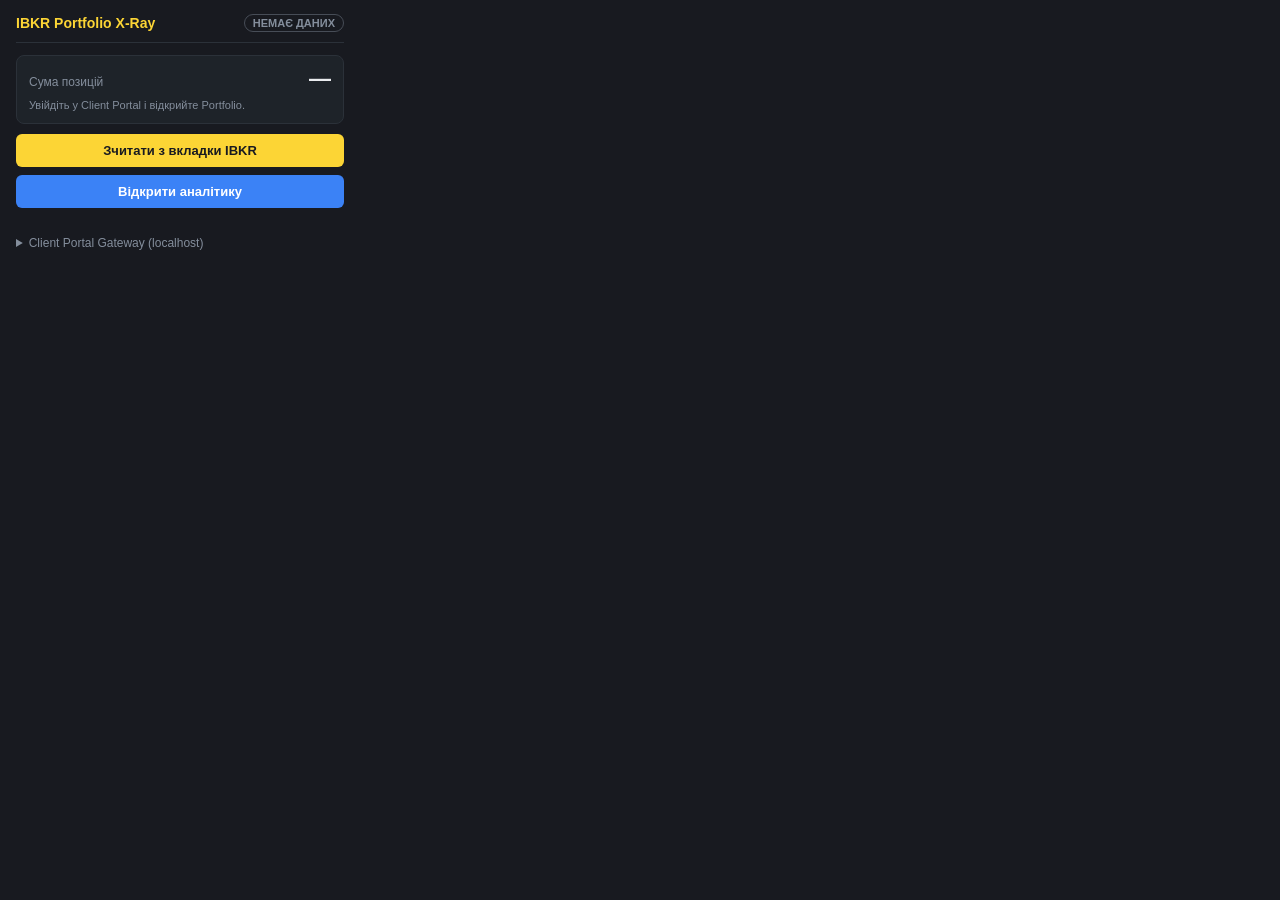
==== ibkr-extension/popup.html @ a1dfbd5c "ibkr extension" ====
<!DOCTYPE html>
<html lang="uk">
<head>
  <meta charset="UTF-8">
  <title>IBKR Portfolio X-Ray</title>
  <style>
    * { box-sizing: border-box; margin: 0; padding: 0; }
    body {
      width: 360px;
      background: #181A20;
      color: #EAECEF;
      font-family: -apple-system, BlinkMacSystemFont, "Segoe UI", Roboto, sans-serif;
      padding: 14px 16px 16px;
      font-size: 13px;
    }
    .header {
      display: flex;
      justify-content: space-between;
      align-items: center;
      gap: 8px;
      margin-bottom: 12px;
      padding-bottom: 10px;
      border-bottom: 1px solid #2B3139;
    }
    .title { font-weight: 700; font-size: 14px; color: #FCD535; }
    .status {
      font-size: 11px;
      font-weight: 700;
      padding: 2px 8px;
      border-radius: 99px;
      border: 1px solid #474D57;
      color: #848E9C;
    }
    .status.on { color: #0ECB81; border-color: #0ECB81; background: rgba(14, 203, 129, 0.12); }
    .card {
      background: #1E2329;
      border: 1px solid #2B3139;
      border-radius: 8px;
      padding: 10px 12px;
      margin-bottom: 10px;
    }
    .row { display: flex; justify-content: space-between; align-items: baseline; gap: 8px; }
    .muted { color: #848E9C; font-size: 12px; }
    .value { font-size: 22px; font-weight: 700; color: #EAECEF; }
    .totals { display: flex; flex-direction: column; align-items: flex-end; }
    .balance { margin-top: 2px; color: #848E9C; font-size: 12px; font-weight: 500; }
    .sub { margin-top: 4px; color: #848E9C; font-size: 11px; line-height: 1.4; }
    label { color: #848E9C; font-size: 10px; display: block; margin-bottom: 4px; }
    input[type="text"] {
      width: 100%;
      background: #2B3139;
      color: #fff;
      border: 1px solid #474D57;
      border-radius: 4px;
      padding: 6px 8px;
      font-size: 12px;
      margin-bottom: 8px;
    }
    input:focus { outline: none; border-color: #FCD535; }
    button {
      width: 100%;
      padding: 9px 12px;
      border-radius: 6px;
      font-size: 13px;
      font-weight: 650;
      cursor: pointer;
      border: none;
      margin-bottom: 8px;
    }
    button.primary { background: #FCD535; color: #181A20; }
    button.blue { background: #3B82F6; color: #fff; }
    button.ghost {
      background: transparent;
      color: #EAECEF;
      border: 1px solid #2B3139;
      margin-bottom: 0;
    }
    button:disabled { opacity: 0.6; cursor: wait; }
    #message { min-height: 16px; }
    details { margin-bottom: 10px; }
    summary { cursor: pointer; color: #848E9C; font-size: 12px; margin-bottom: 8px; }
  </style>
</head>
<body>
  <div class="header">
    <div class="title">IBKR Portfolio X-Ray</div>
    <span id="status" class="status">НЕМАЄ ДАНИХ</span>
  </div>

  <div class="card">
    <div class="row">
      <span class="muted">Сума позицій</span>
      <div class="totals">
        <span id="total" class="value">—</span>
        <span id="balance" class="balance"></span>
      </div>
    </div>
    <div id="meta" class="sub">Увійдіть у Client Portal і відкрийте Portfolio.</div>
  </div>

  <button id="pull" class="primary">Зчитати з вкладки IBKR</button>
  <button id="open" class="blue">Відкрити аналітику</button>
  <div id="message" class="sub"></div>

  <details>
    <summary>Client Portal Gateway (localhost)</summary>
    <label for="gateway">Адреса gateway</label>
    <input id="gateway" type="text" placeholder="https://localhost:5000" spellcheck="false">
    <button id="pull-gateway" class="ghost">Зчитати з gateway</button>
  </details>

  <script type="module" src="popup.js"></script>
</body>
</html>
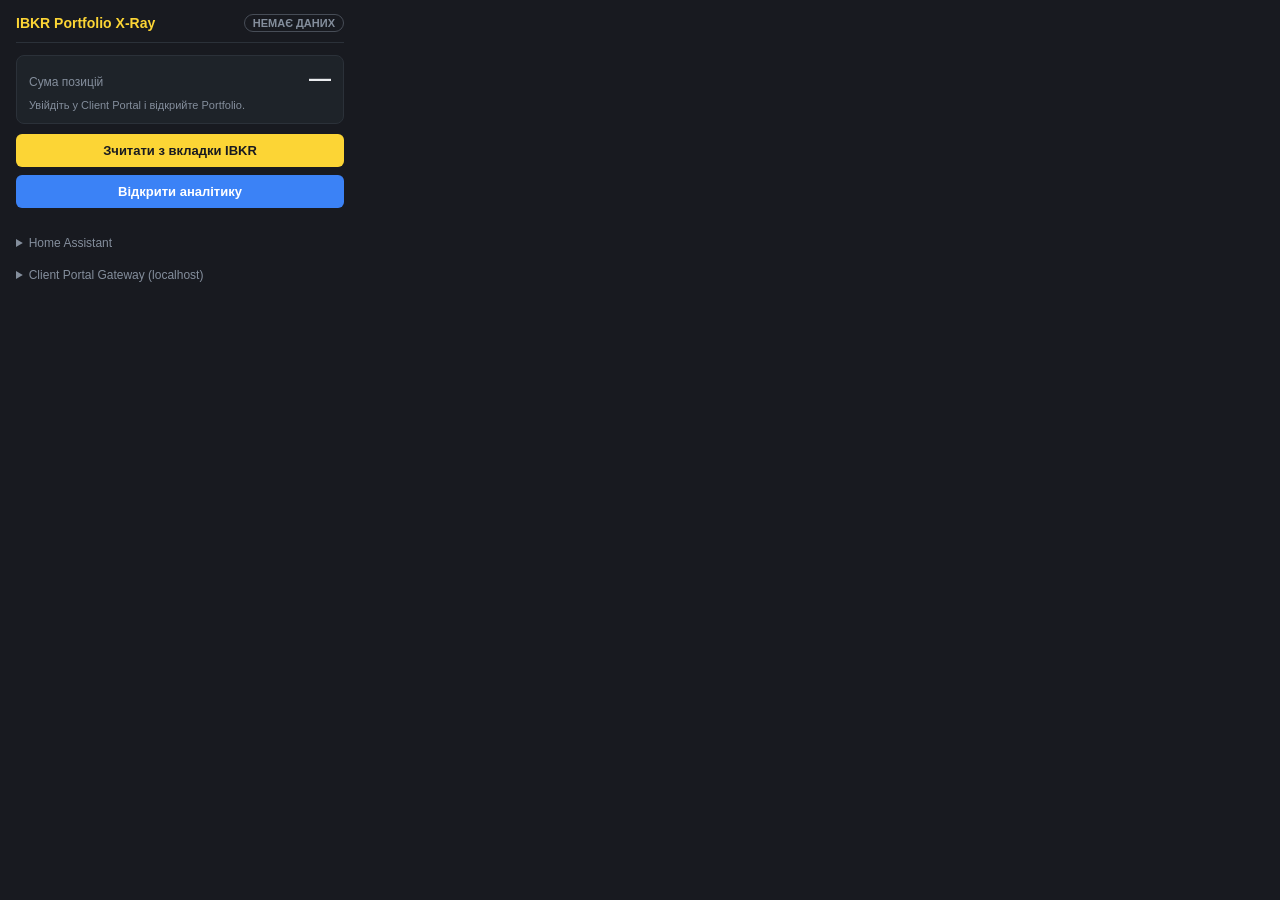
==== commit c2adf6d1: "ibkr tracker" ====
--- a/ibkr-extension/popup.html
+++ b/ibkr-extension/popup.html
@@ -103,6 +103,13 @@
   <div id="message" class="sub"></div>
 
   <details>
+    <summary>Home Assistant</summary>
+    <label for="ha-url">Вебхук портфеля</label>
+    <input id="ha-url" type="text" placeholder="https://ha.ibtek.uk/api/webhook/…" spellcheck="false">
+    <button id="sync-ha" class="ghost">Надіслати портфель у Home Assistant</button>
+  </details>
+
+  <details>
     <summary>Client Portal Gateway (localhost)</summary>
     <label for="gateway">Адреса gateway</label>
     <input id="gateway" type="text" placeholder="https://localhost:5000" spellcheck="false">
